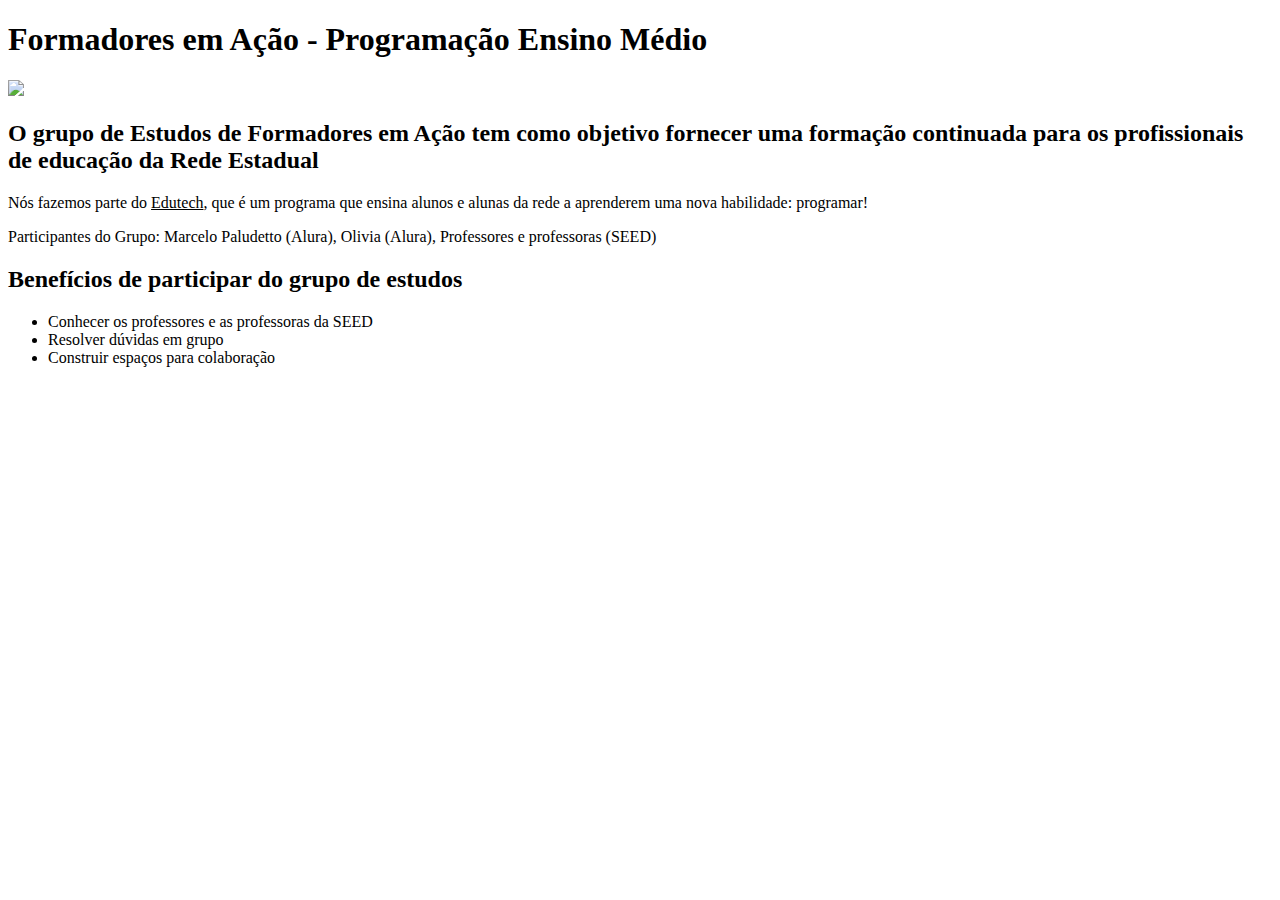
==== index.html @ fd93badc "codigo base 06-10" ====
<!DOCTYPE html>
<html lang="pt" dir="ltr">
  <head>
    <meta charset="utf-8">
    <title>Nosso grupo</title>
    <link rel="stylesheet" href="style.css">
  </head>
  <body>

      <div class="texto-principal" >
        <h1>Formadores em Ação - Programação Ensino Médio</h1>
        <img id="imagem-principal" src="coding-image.png">

        <h2>O grupo de <b>Estudos de Formadores em Ação</b> tem como objetivo fornecer uma formação
                continuada para os profissionais de educação da Rede Estadual</h2>
        <p>Nós fazemos parte do <u>Edutech</u>, que é um programa que ensina alunos e alunas da rede a
              aprenderem uma nova habilidade: programar!</p>
        <p>Participantes do Grupo: Marcelo Paludetto (Alura), Olivia (Alura), Professores e professoras (SEED)</p>
    </div>

  <div class="lista">
      <h2>Benefícios de participar do grupo de estudos</h2>
      <ul>
        <li class="itens">Conhecer os professores e as professoras da SEED</li>
        <li class="itens">Resolver dúvidas em grupo</li>
        <li class="itens">Construir espaços para colaboração</li>
      </ul>
  </div>
  
  </body>
</html>
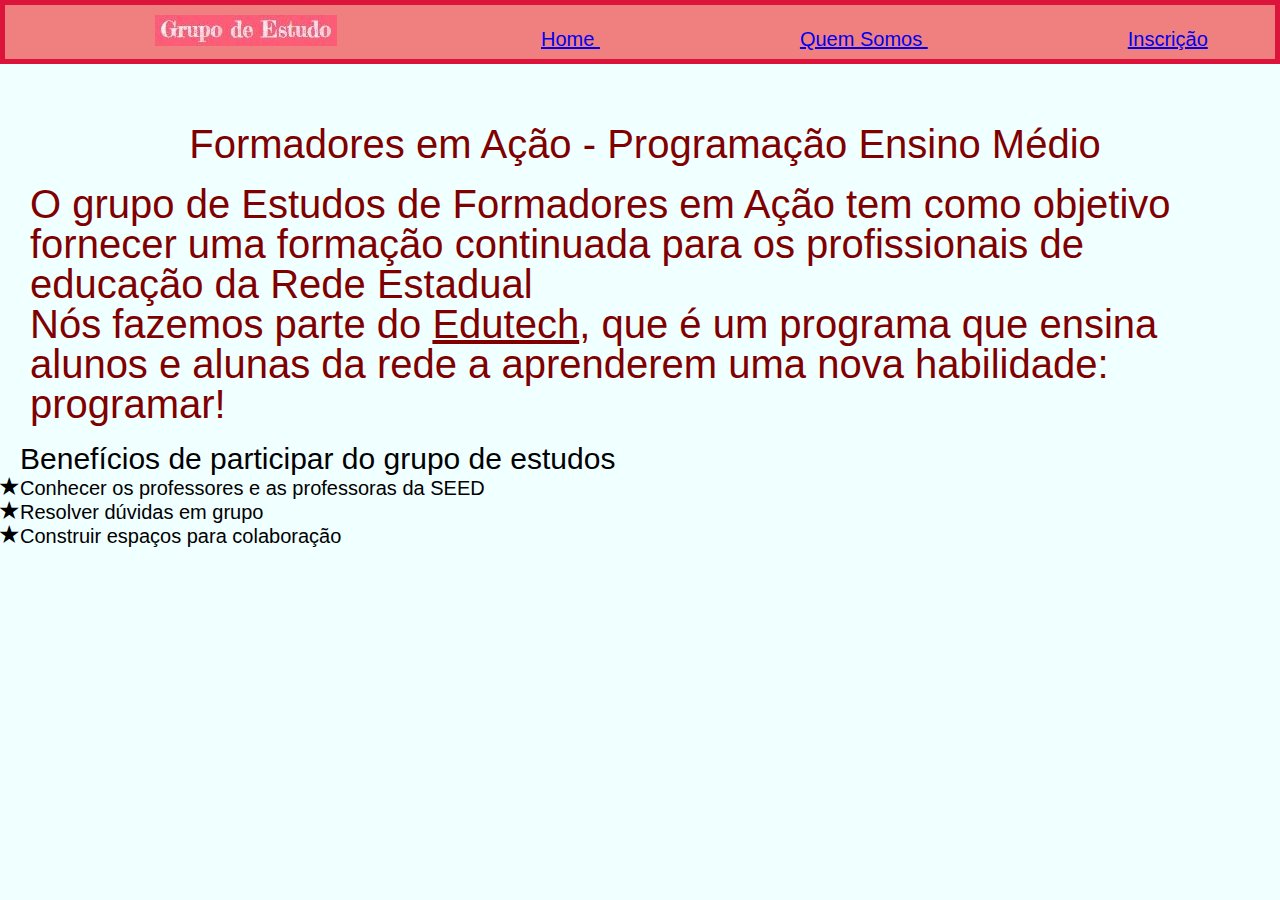
==== commit 3f5b7433: "reset e menu nav" ====
--- a/index.html
+++ b/index.html
@@ -1,31 +1,48 @@
 <!DOCTYPE html>
 <html lang="pt" dir="ltr">
-  <head>
-    <meta charset="utf-8">
-    <title>Nosso grupo</title>
-    <link rel="stylesheet" href="style.css">
-  </head>
-  <body>
 
-      <div class="texto-principal" >
-        <h1>Formadores em Ação - Programação Ensino Médio</h1>
-        <img id="imagem-principal" src="coding-image.png">
+<head>
+  <meta charset="utf-8">
+  <title>Nosso grupo</title>
+  <link rel="stylesheet" href="reset.css">
+  <link rel="stylesheet" href="style.css">
+</head>
 
-        <h2>O grupo de <b>Estudos de Formadores em Ação</b> tem como objetivo fornecer uma formação
-                continuada para os profissionais de educação da Rede Estadual</h2>
-        <p>Nós fazemos parte do <u>Edutech</u>, que é um programa que ensina alunos e alunas da rede a
-              aprenderem uma nova habilidade: programar!</p>
-        <p>Participantes do Grupo: Marcelo Paludetto (Alura), Olivia (Alura), Professores e professoras (SEED)</p>
-    </div>
+<body>
+  <header>
+    <img src="img-header1.jpeg">
+    <nav>
+      <ul>
+        <li> <a href="index.html"> Home </a> </li>
+        <li> <a href="quemsomos.html"> Quem Somos </a> </li>
+        <li> <a href="https://professor.escoladigital.pr.gov.br/formadores_acao"> Inscrição </a> </li>
+      </ul>
+    </nav>
 
-  <div class="lista">
+
+
+
+  </header>
+
+
+  <div class="texto-principal">
+    <h1>Formadores em Ação - Programação Ensino Médio</h1>
+   
+
+    <h2>O grupo de <b>Estudos de Formadores em Ação</b> tem como objetivo fornecer uma formação
+      continuada para os profissionais de educação da Rede Estadual</h2>
+    <p>Nós fazemos parte do <u>Edutech</u>, que é um programa que ensina alunos e alunas da rede a aprenderem uma nova
+      habilidade: programar!</p>
+      </div>
+    <div class="lista">
       <h2>Benefícios de participar do grupo de estudos</h2>
       <ul>
         <li class="itens">Conhecer os professores e as professoras da SEED</li>
         <li class="itens">Resolver dúvidas em grupo</li>
         <li class="itens">Construir espaços para colaboração</li>
       </ul>
-  </div>
-  
-  </body>
+    </div>
+
+</body>
+
 </html>--- a/style.css
+++ b/style.css
@@ -0,0 +1,66 @@
+body{
+    background-color: azure;
+}
+header{
+    background-color: lightcoral;
+    
+    margin: ;
+    margin-top: ;
+    margin-bottom: 60px;
+    margin-left: ;
+    margin-right: ;
+
+    padding: 10px ;
+    padding-top: ;
+    padding-bottom: ;
+    padding-left: 150px ;
+    padding-right: ;
+
+    border: 5px solid crimson;
+
+}
+img{
+    display: inline;
+}
+nav{
+    display: inline;
+}
+nav ul{
+    display: inline;
+}
+nav li{
+    display: inline;
+    margin-left: 200px ;
+}
+.texto-principal{
+    font-family: Verdana, Geneva, Tahoma, sans-serif;
+    font-size: 40px;
+    color: maroon;
+    padding-left: 10px;
+    margin: 20px;
+}
+h1{
+    text-align: center;
+    margin: 20px;
+}
+
+.lista{
+    font-family: Arial, Helvetica, sans-serif;
+    font-size: 30px;
+    margin: 20px;
+}
+li::marker {
+    font-size: 25px;
+    color:black;
+    content: "★";
+}
+
+
+
+
+
+
+li{
+    font-family: Verdana, Geneva, Tahoma, sans-serif;
+    font-size: 20px;
+}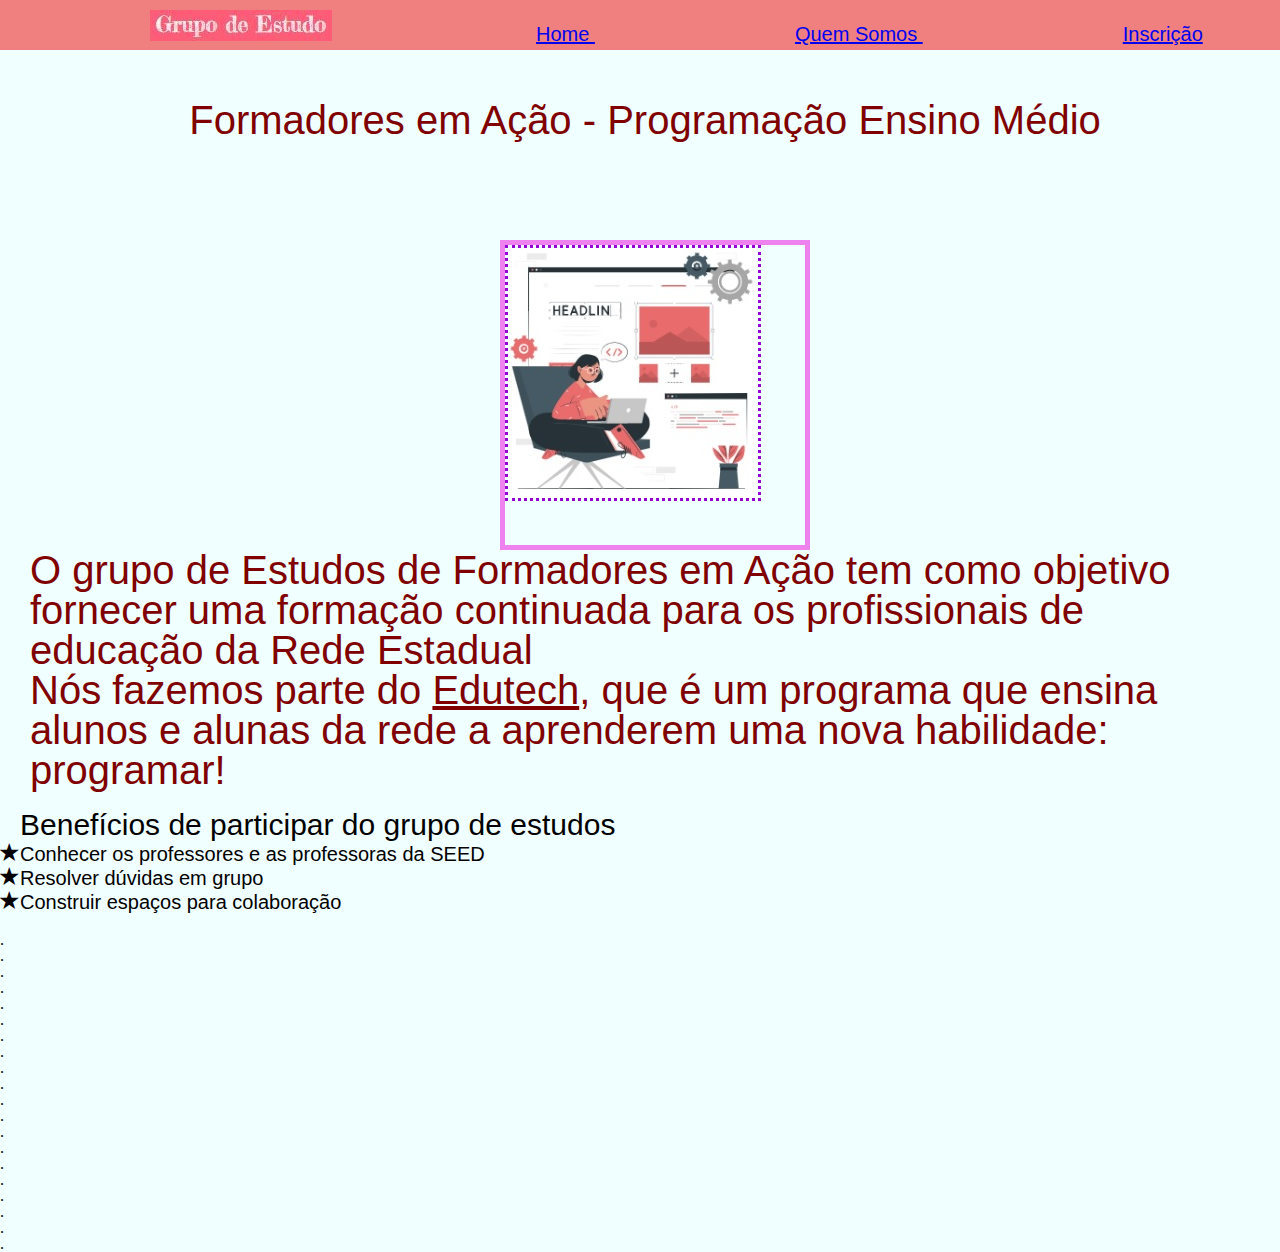
==== commit dbc7767f: "position 10/11" ====
--- a/index.html
+++ b/index.html
@@ -27,13 +27,16 @@
 
   <div class="texto-principal">
     <h1>Formadores em Ação - Programação Ensino Médio</h1>
-   
-
+   <div class="imagem-position1">
+    <img id="img-position1" src="img-position1.jpg">
+  </div>
     <h2>O grupo de <b>Estudos de Formadores em Ação</b> tem como objetivo fornecer uma formação
       continuada para os profissionais de educação da Rede Estadual</h2>
     <p>Nós fazemos parte do <u>Edutech</u>, que é um programa que ensina alunos e alunas da rede a aprenderem uma nova
       habilidade: programar!</p>
       </div>
+
+
     <div class="lista">
       <h2>Benefícios de participar do grupo de estudos</h2>
       <ul>
@@ -43,6 +46,28 @@
       </ul>
     </div>
 
+<p>.</p>
+<p>.</p>
+<p>.</p>
+<p>.</p>
+<p>.</p>
+<p>.</p>
+<p>.</p>
+<p>.</p>
+<p>.</p>
+<p>.</p>
+<p>.</p>
+<p>.</p>
+<p>.</p>
+<p>.</p>
+<p>.</p>
+<p>.</p>
+<p>.</p>
+<p>.</p>
+<p>.</p>
+<p>.</p>
+
+
 </body>
 
 </html>--- a/style.css
+++ b/style.css
@@ -16,7 +16,14 @@
     padding-left: 150px ;
     padding-right: ;
 
-    border: 5px solid crimson;
+    border: ;
+    position: fixed;
+    top: 0px ;
+    bottom: ;
+    left: 0px;
+    right: ;
+    width: 100% ;
+    height: 30px;
 
 }
 img{
@@ -41,7 +48,7 @@
 }
 h1{
     text-align: center;
-    margin: 20px;
+    margin: 100px;
 }
 
 .lista{
@@ -63,4 +70,18 @@
 li{
     font-family: Verdana, Geneva, Tahoma, sans-serif;
     font-size: 20px;
-}+}
+
+.imagem-position1{
+    border: 5px solid violet;
+    width: 300px;
+    height: 300px;
+    position: sticky;
+    top: 100px;     
+    bottom: ;
+    left: 500px ;
+    right: ;
+}
+#img-position1{
+    border: 3px dotted darkviolet;
+}
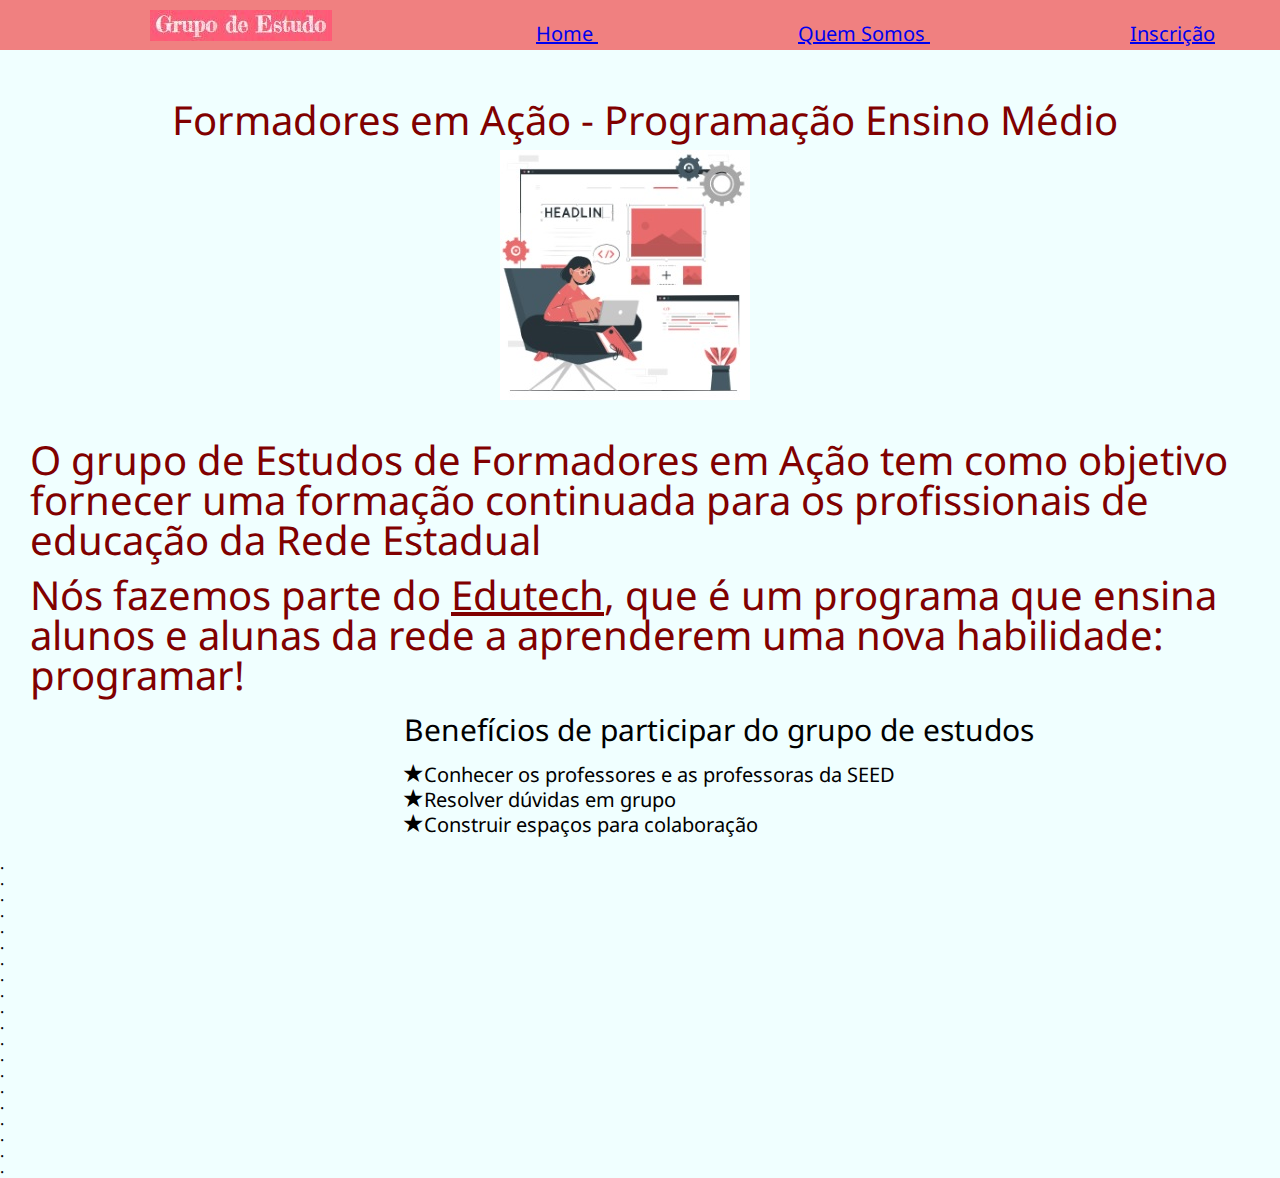
==== commit 5ead5af5: "google fonts 17/11" ====
--- a/index.html
+++ b/index.html
@@ -4,6 +4,9 @@
 <head>
   <meta charset="utf-8">
   <title>Nosso grupo</title>
+  <link rel="preconnect" href="https://fonts.googleapis.com">
+  <link rel="preconnect" href="https://fonts.gstatic.com" crossorigin>
+  <link href="https://fonts.googleapis.com/css2?family=Noto+Sans&display=swap" rel="stylesheet">
   <link rel="stylesheet" href="reset.css">
   <link rel="stylesheet" href="style.css">
 </head>
@@ -27,45 +30,50 @@
 
   <div class="texto-principal">
     <h1>Formadores em Ação - Programação Ensino Médio</h1>
-   <div class="imagem-position1">
-    <img id="img-position1" src="img-position1.jpg">
-  </div>
-    <h2>O grupo de <b>Estudos de Formadores em Ação</b> tem como objetivo fornecer uma formação
+
+
+    <div class="imagem-position1">
+      <img id="img-position1" src="img-position1.jpg">
+    </div>
+
+
+
+    <h2 class="titulo2">O grupo de <b>Estudos de Formadores em Ação</b> tem como objetivo fornecer uma formação
       continuada para os profissionais de educação da Rede Estadual</h2>
     <p>Nós fazemos parte do <u>Edutech</u>, que é um programa que ensina alunos e alunas da rede a aprenderem uma nova
       habilidade: programar!</p>
-      </div>
+  </div>
 
 
-    <div class="lista">
-      <h2>Benefícios de participar do grupo de estudos</h2>
-      <ul>
-        <li class="itens">Conhecer os professores e as professoras da SEED</li>
-        <li class="itens">Resolver dúvidas em grupo</li>
-        <li class="itens">Construir espaços para colaboração</li>
-      </ul>
-    </div>
+  <div class="lista">
+    <h2>Benefícios de participar do grupo de estudos</h2>
+    <ul>
+      <li class="itens">Conhecer os professores e as professoras da SEED</li>
+      <li class="itens">Resolver dúvidas em grupo</li>
+      <li class="itens">Construir espaços para colaboração</li>
+    </ul>
+  </div>
 
-<p>.</p>
-<p>.</p>
-<p>.</p>
-<p>.</p>
-<p>.</p>
-<p>.</p>
-<p>.</p>
-<p>.</p>
-<p>.</p>
-<p>.</p>
-<p>.</p>
-<p>.</p>
-<p>.</p>
-<p>.</p>
-<p>.</p>
-<p>.</p>
-<p>.</p>
-<p>.</p>
-<p>.</p>
-<p>.</p>
+  <p>.</p>
+  <p>.</p>
+  <p>.</p>
+  <p>.</p>
+  <p>.</p>
+  <p>.</p>
+  <p>.</p>
+  <p>.</p>
+  <p>.</p>
+  <p>.</p>
+  <p>.</p>
+  <p>.</p>
+  <p>.</p>
+  <p>.</p>
+  <p>.</p>
+  <p>.</p>
+  <p>.</p>
+  <p>.</p>
+  <p>.</p>
+  <p>.</p>
 
 
 </body>
--- a/style.css
+++ b/style.css
@@ -1,64 +1,72 @@
-body{
+body {
+    font-family: 'Noto Sans', sans-serif;
     background-color: azure;
 }
-header{
+
+header {
     background-color: lightcoral;
-    
+
     margin: ;
     margin-top: ;
     margin-bottom: 60px;
     margin-left: ;
     margin-right: ;
 
-    padding: 10px ;
+    padding: 10px;
     padding-top: ;
     padding-bottom: ;
-    padding-left: 150px ;
+    padding-left: 150px;
     padding-right: ;
 
-    border: ;
     position: fixed;
-    top: 0px ;
+    top: 0px;
     bottom: ;
     left: 0px;
     right: ;
-    width: 100% ;
+    width: 100%;
     height: 30px;
 
 }
-img{
+
+img {
     display: inline;
 }
-nav{
+
+nav {
     display: inline;
 }
-nav ul{
+
+nav ul {
     display: inline;
 }
-nav li{
+
+nav li {
     display: inline;
-    margin-left: 200px ;
+    margin-left: 200px;
 }
-.texto-principal{
-    font-family: Verdana, Geneva, Tahoma, sans-serif;
+
+.texto-principal {
+    
     font-size: 40px;
     color: maroon;
     padding-left: 10px;
     margin: 20px;
 }
-h1{
+
+h1 {
     text-align: center;
     margin: 100px;
 }
 
-.lista{
-    font-family: Arial, Helvetica, sans-serif;
+.lista {
+    
     font-size: 30px;
     margin: 20px;
 }
+
 li::marker {
     font-size: 25px;
-    color:black;
+    color: black;
     content: "★";
 }
 
@@ -67,21 +75,32 @@
 
 
 
-li{
-    font-family: Verdana, Geneva, Tahoma, sans-serif;
+li {
+    
     font-size: 20px;
 }
 
-.imagem-position1{
-    border: 5px solid violet;
+.imagem-position1 {
+
     width: 300px;
     height: 300px;
-    position: sticky;
-    top: 100px;     
+    position: absolute;
+    top: 150px;
     bottom: ;
-    left: 500px ;
+    left: 500px;
     right: ;
 }
-#img-position1{
-    border: 3px dotted darkviolet;
+
+.lista {
+    
+    padding-left: 30vw;
 }
+h2{
+    margin-bottom: 15px;
+}
+.itens{
+    margin-left: 20px;
+}
+.titulo2{
+    margin-top: 300px;
+}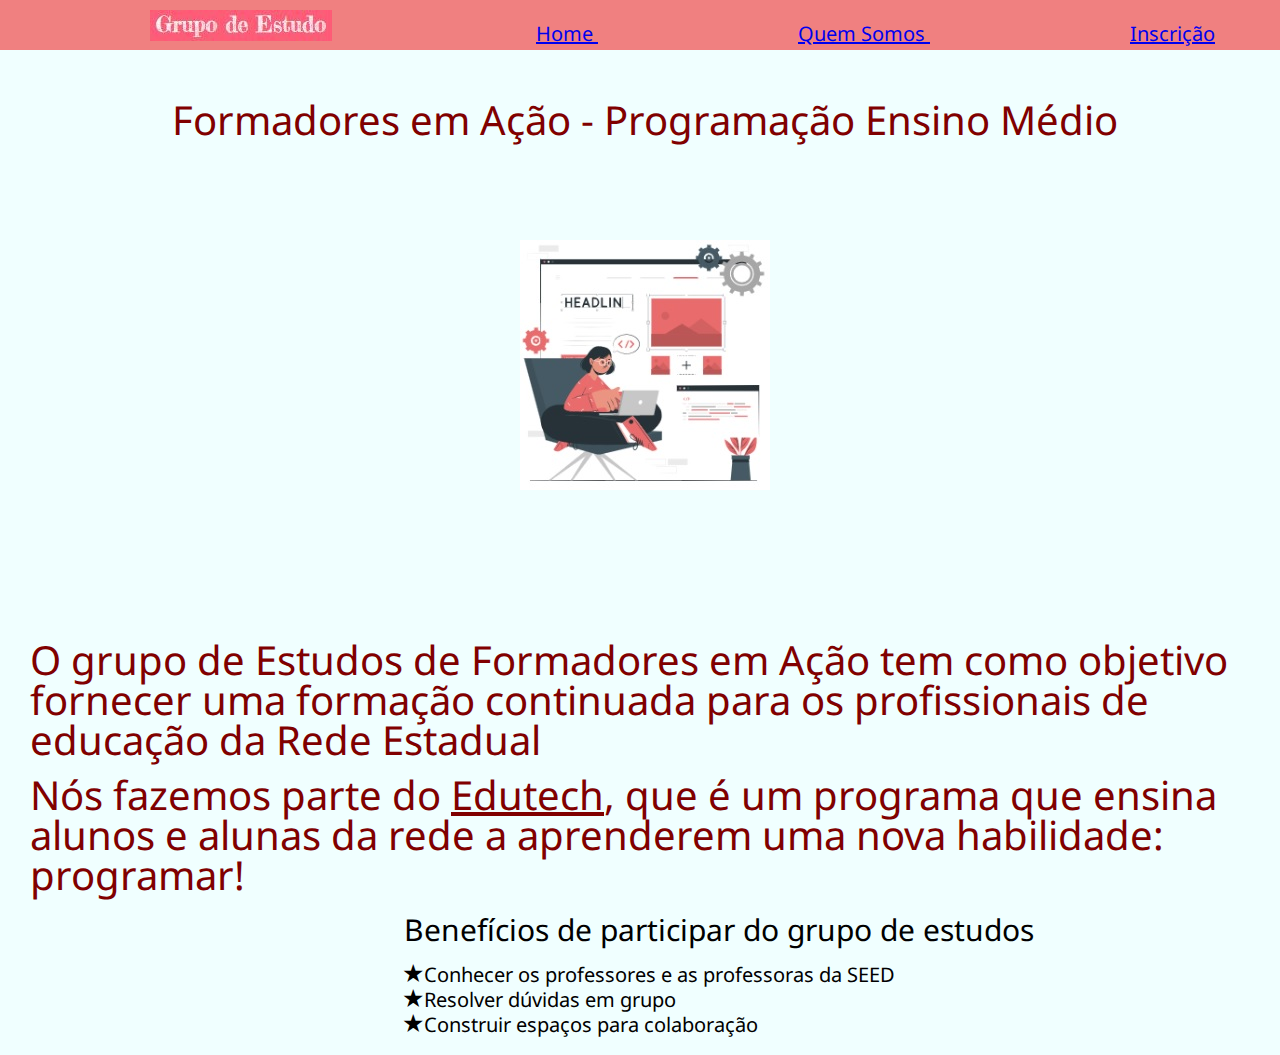
==== commit c8581004: "main listas bordas" ====
--- a/index.html
+++ b/index.html
@@ -27,53 +27,37 @@
 
   </header>
 
+  <main>
 
-  <div class="texto-principal">
-    <h1>Formadores em Ação - Programação Ensino Médio</h1>
+    <section class="texto-principal">
+      <h1>Formadores em Ação - Programação Ensino Médio</h1>
 
 
-    <div class="imagem-position1">
-      <img id="img-position1" src="img-position1.jpg">
-    </div>
+      <div class="imagem-position1">
+        <img id="img-position1" src="img-position1.jpg">
+      </div>
 
 
 
-    <h2 class="titulo2">O grupo de <b>Estudos de Formadores em Ação</b> tem como objetivo fornecer uma formação
-      continuada para os profissionais de educação da Rede Estadual</h2>
-    <p>Nós fazemos parte do <u>Edutech</u>, que é um programa que ensina alunos e alunas da rede a aprenderem uma nova
-      habilidade: programar!</p>
-  </div>
+      <h2 class="titulo2">O grupo de <b>Estudos de Formadores em Ação</b> tem como objetivo fornecer uma formação
+        continuada para os profissionais de educação da Rede Estadual</h2>
+      <p>Nós fazemos parte do <u>Edutech</u>, que é um programa que ensina alunos e alunas da rede a aprenderem uma nova
+        habilidade: programar!</p>
+    </section>
 
 
-  <div class="lista">
-    <h2>Benefícios de participar do grupo de estudos</h2>
-    <ul>
-      <li class="itens">Conhecer os professores e as professoras da SEED</li>
-      <li class="itens">Resolver dúvidas em grupo</li>
-      <li class="itens">Construir espaços para colaboração</li>
-    </ul>
-  </div>
+    <section class="lista">
+      <h2>Benefícios de participar do grupo de estudos</h2>
+      <ul>
+        <li class="itens">Conhecer os professores e as professoras da SEED</li>
+        <li class="itens">Resolver dúvidas em grupo</li>
+        <li class="itens">Construir espaços para colaboração</li>
+      </ul>
+    </section>
 
-  <p>.</p>
-  <p>.</p>
-  <p>.</p>
-  <p>.</p>
-  <p>.</p>
-  <p>.</p>
-  <p>.</p>
-  <p>.</p>
-  <p>.</p>
-  <p>.</p>
-  <p>.</p>
-  <p>.</p>
-  <p>.</p>
-  <p>.</p>
-  <p>.</p>
-  <p>.</p>
-  <p>.</p>
-  <p>.</p>
-  <p>.</p>
-  <p>.</p>
+
+  </main>
+
 
 
 </body>
--- a/style.css
+++ b/style.css
@@ -25,7 +25,6 @@
     right: ;
     width: 100%;
     height: 30px;
-
 }
 
 img {
@@ -46,7 +45,6 @@
 }
 
 .texto-principal {
-    
     font-size: 40px;
     color: maroon;
     padding-left: 10px;
@@ -59,7 +57,6 @@
 }
 
 .lista {
-    
     font-size: 30px;
     margin: 20px;
 }
@@ -70,37 +67,44 @@
     content: "★";
 }
 
-
-
-
-
-
 li {
-    
     font-size: 20px;
 }
 
 .imagem-position1 {
-
-    width: 300px;
+    width: 100%;
     height: 300px;
-    position: absolute;
-    top: 150px;
-    bottom: ;
-    left: 500px;
-    right: ;
+    position: static;
+    text-align: center;
 }
 
 .lista {
-    
     padding-left: 30vw;
 }
+
 h2{
     margin-bottom: 15px;
 }
+
 .itens{
     margin-left: 20px;
 }
+
 .titulo2{
-    margin-top: 300px;
+    margin-top: 100px;
+}
+.item1{
+    margin: 50px;
+    display: inline-block;
+    border: 5px solid blueviolet;
+    border-radius: 15px;
+}
+
+.item2{
+    margin: 50px;
+    display: inline-block;
+    border-top: 10px solid red ;
+    border-bottom: 10px solid blue ;
+    border-left: 10px solid green ;
+    border-right: 10px solid yellow ;
 }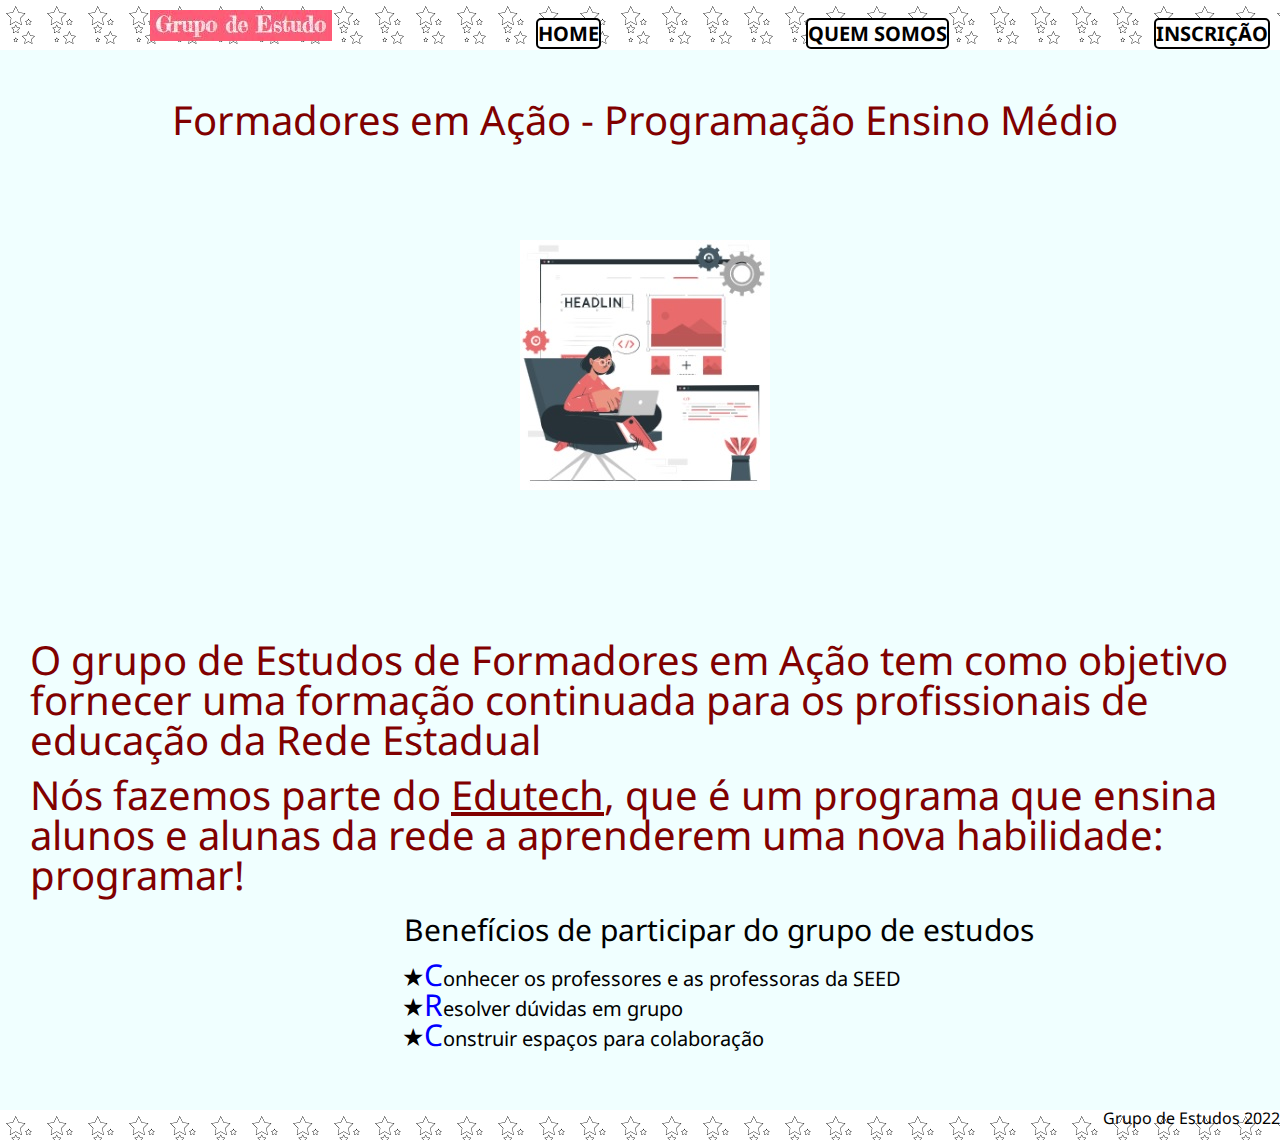
==== commit 1813ad43: "Pseudoclasses e Footer" ====
--- a/index.html
+++ b/index.html
@@ -16,9 +16,9 @@
     <img src="img-header1.jpeg">
     <nav>
       <ul>
-        <li> <a href="index.html"> Home </a> </li>
-        <li> <a href="quemsomos.html"> Quem Somos </a> </li>
-        <li> <a href="https://professor.escoladigital.pr.gov.br/formadores_acao"> Inscrição </a> </li>
+        <li> <a href="index.html">Home</a> </li>
+        <li> <a href="quemsomos.html">Quem Somos</a> </li>
+        <li> <a href="https://professor.escoladigital.pr.gov.br/formadores_acao">Inscrição</a> </li>
       </ul>
     </nav>
 
@@ -58,7 +58,9 @@
 
   </main>
 
-
+<footer>
+  <p>Grupo de Estudos 2022</p>
+</footer>
 
 </body>
 
--- a/style.css
+++ b/style.css
@@ -5,7 +5,7 @@
 
 header {
     background-color: lightcoral;
-
+    background-image: url(estrelas.png);
     margin: ;
     margin-top: ;
     margin-bottom: 60px;
@@ -42,6 +42,25 @@
 nav li {
     display: inline;
     margin-left: 200px;
+}
+nav a{
+    text-decoration: none;
+    text-transform: uppercase;
+    font-weight: bold;
+    color: black;
+    border: 2px solid black;
+    border-radius: 5px;
+    background-color: white;
+}
+nav a:hover{
+    font-size: 25px;
+    color: goldenrod;
+    border-color: goldenrod;
+    
+}
+nav a:active{
+    background-color: gray;
+    padding: 2px;
 }
 
 .texto-principal {
@@ -107,4 +126,16 @@
     border-bottom: 10px solid blue ;
     border-left: 10px solid green ;
     border-right: 10px solid yellow ;
+}
+footer p{
+    text-align: right;
+    margin-top: 60px;
+    height: 30px;
+}
+footer{
+    background-image: url(estrelas.png);
+}
+.itens::first-letter{
+    color: blue;
+    font-size: 30px;
 }